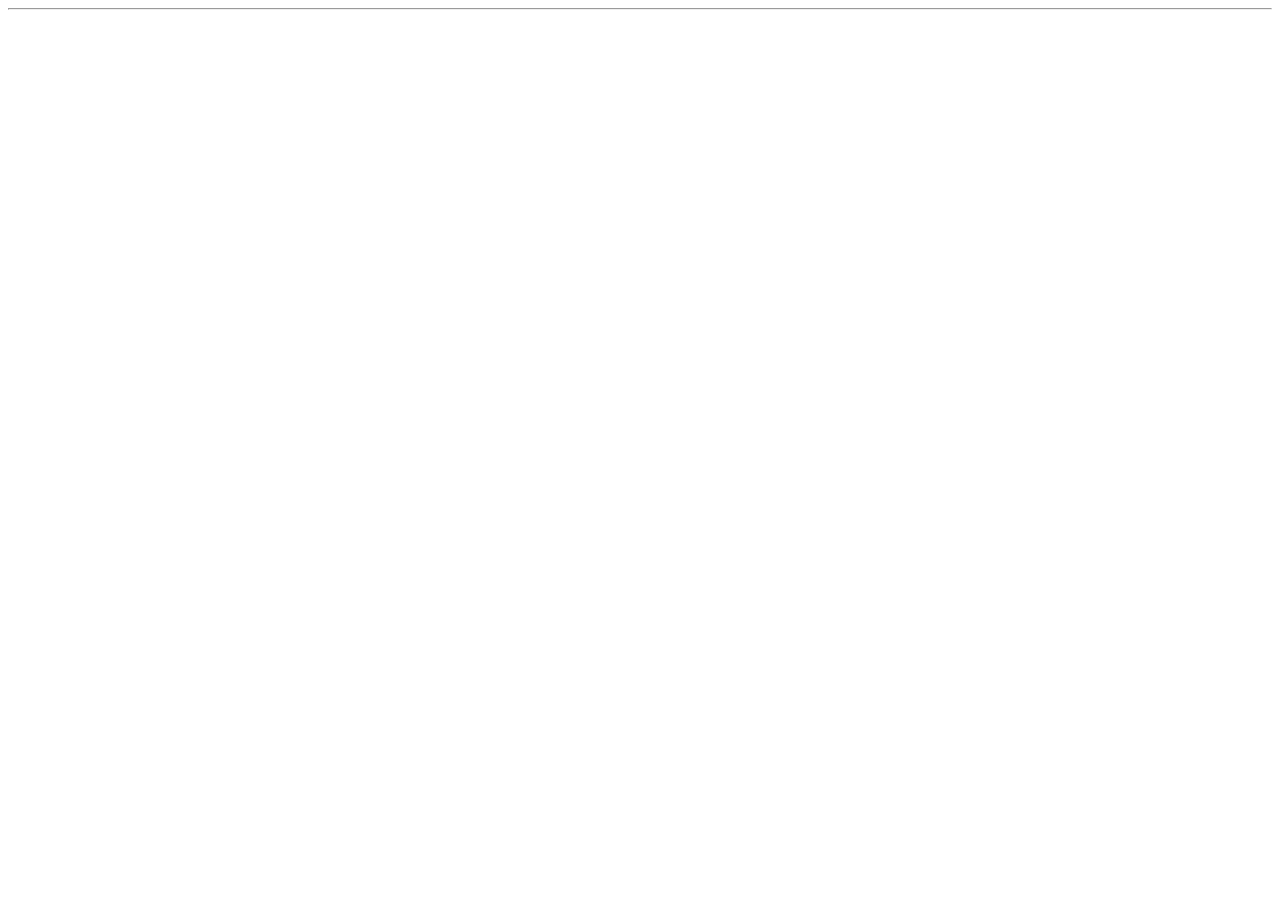
==== index.html @ 94e959c5 "creamos htmlfile" ====
<!DOCTYPE html>
<html lang="es">
   <head>
      <meta charset="UTF-8" />
      <meta name="viewport" content="width=device-width, initial-scale=1.0" />
      <title>Mi Primer Sitio </title>
   </head>
   <body>
     <hr 
     helo
     \>

   </body>
</html>
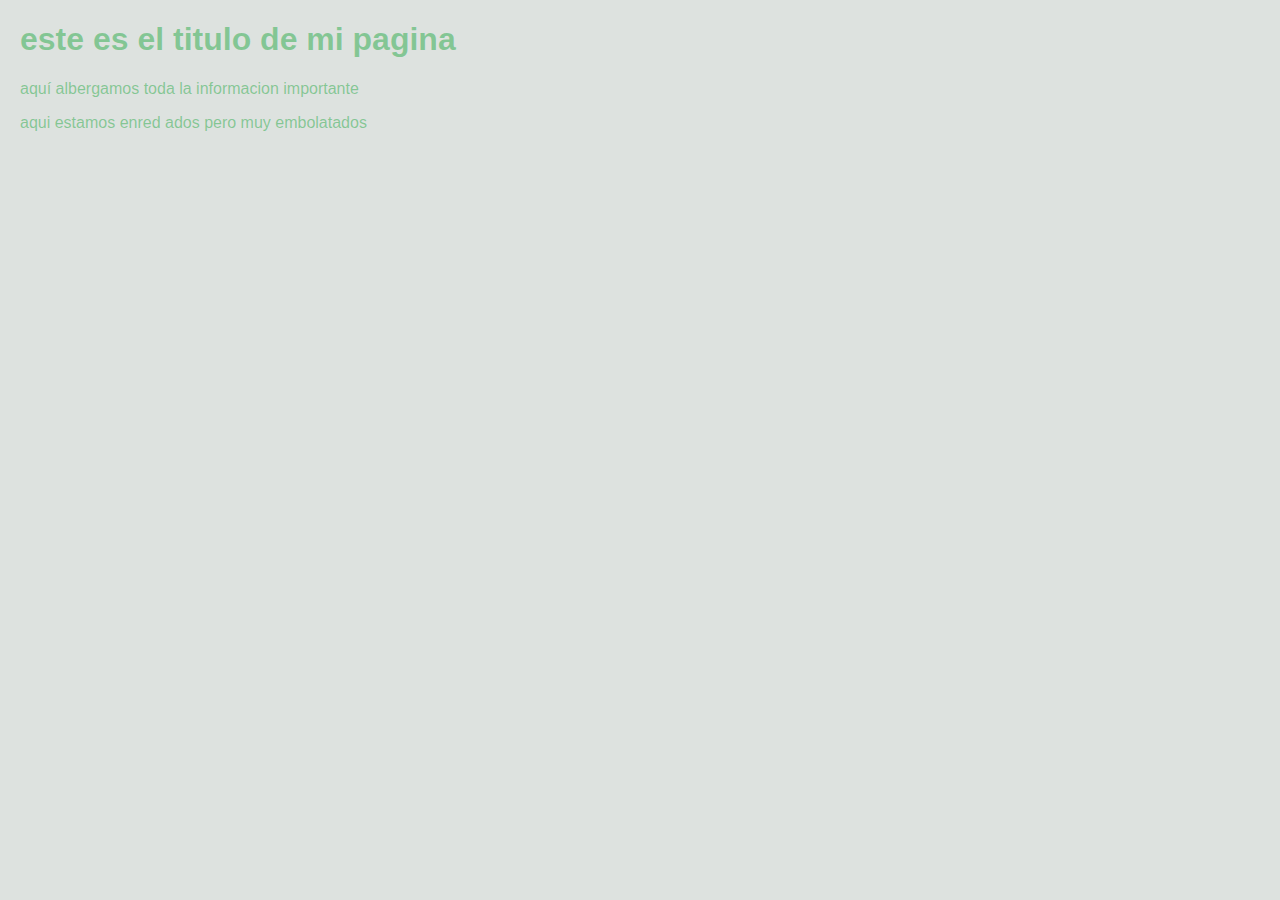
==== commit 6d1f6623: "le dimos stilos con css a nuestra pagina html" ====
--- a/index.html
+++ b/index.html
@@ -4,11 +4,18 @@
       <meta charset="UTF-8" />
       <meta name="viewport" content="width=device-width, initial-scale=1.0" />
       <title>Mi Primer Sitio </title>
+      <link rel="stylesheet" type="text/css" href="styles.css">
    </head>
    <body>
-     <hr 
-     helo
-     \>
+        <h1>este es el titulo de mi pagina</h1> 
+        <p>
+             aquí albergamos toda la informacion importante 
+        </p>
+        <ls>aqui estamos</ls>
+        <lu>enred
+            ados</lu>
+        <lo>pero muy
+             embolatados</lo>
 
    </body>
 </html>--- a/styles.css
+++ b/styles.css
@@ -0,0 +1,8 @@
+body {
+    font-family: 'Arial', sans-serif;
+    background-color: #dde2df;
+    color: #10a33571;
+    margin: 20px;
+  }
+
+
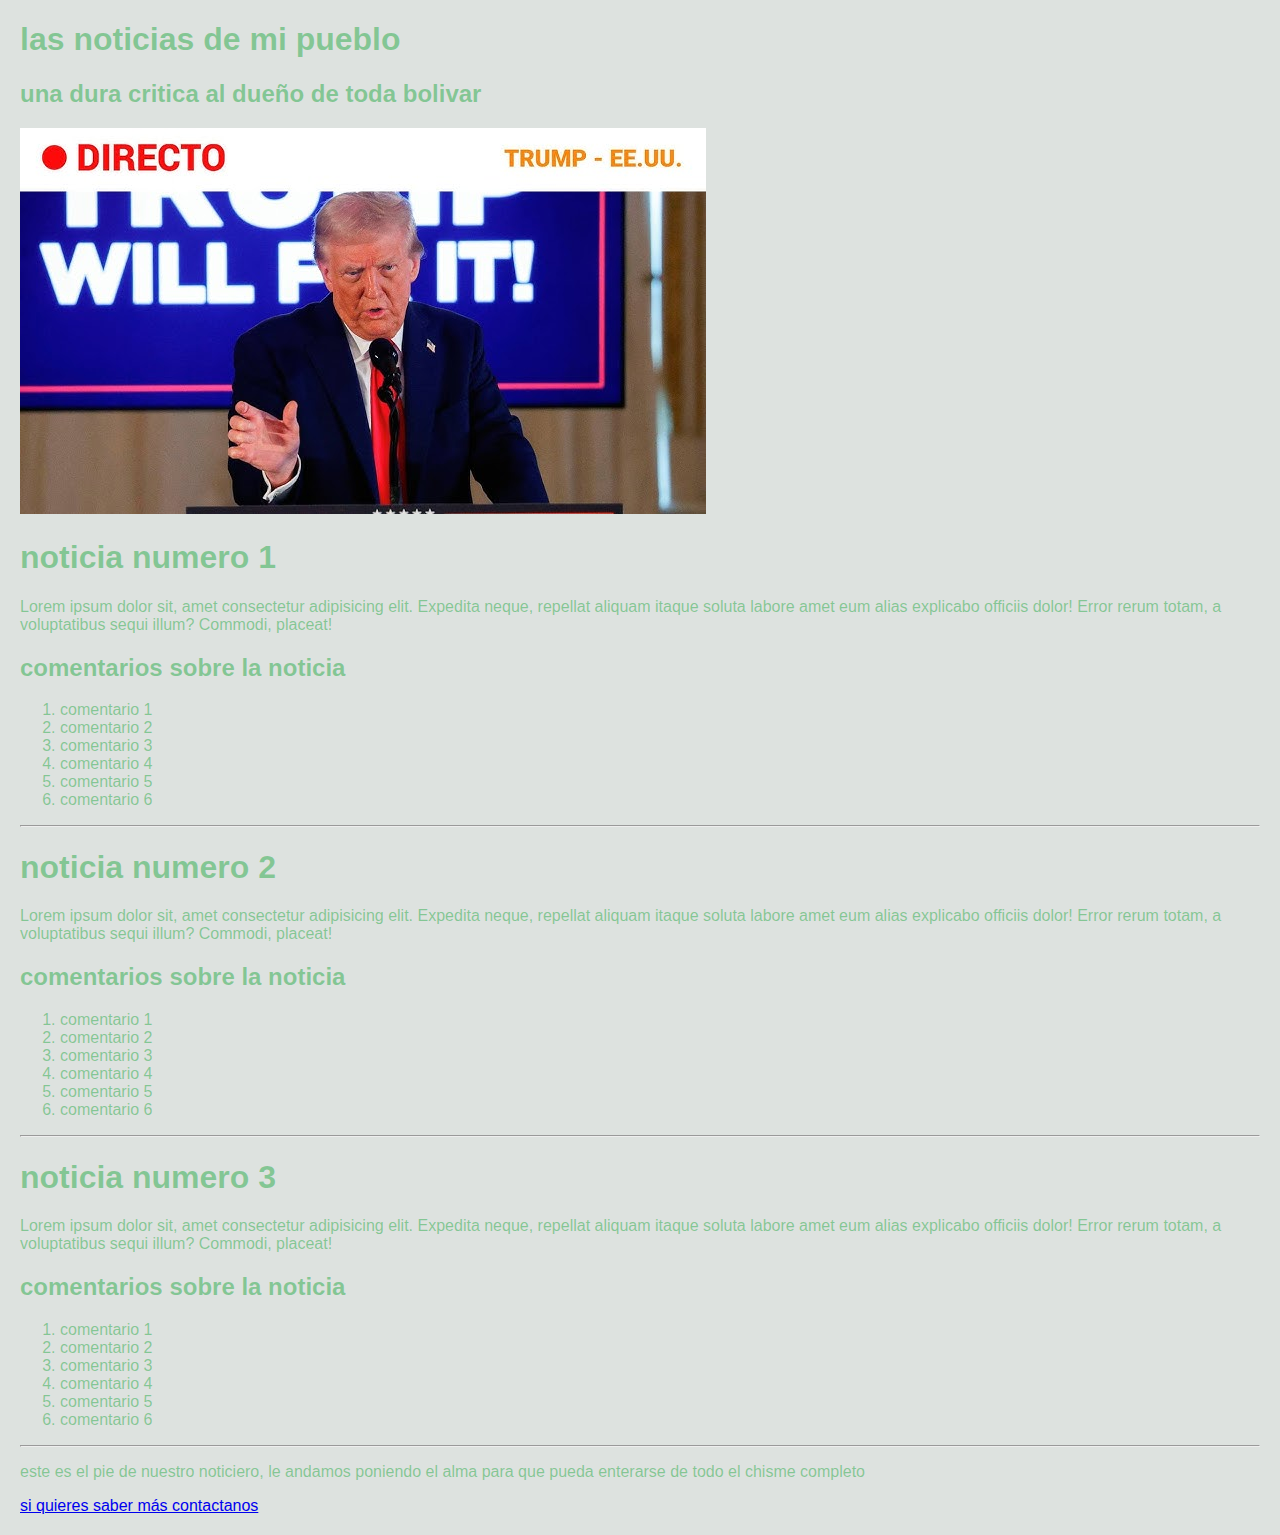
==== commit 8a786ec7: "mi proyecto de html" ====
--- a/index.html
+++ b/index.html
@@ -7,15 +7,69 @@
       <link rel="stylesheet" type="text/css" href="styles.css">
    </head>
    <body>
-        <h1>este es el titulo de mi pagina</h1> 
-        <p>
-             aquí albergamos toda la informacion importante 
-        </p>
-        <ls>aqui estamos</ls>
-        <lu>enred
-            ados</lu>
-        <lo>pero muy
-             embolatados</lo>
+    <header>
+        <h1> las noticias de mi pueblo</h1>
+        <h2>una dura critica al dueño de toda bolivar</h2>
+    </header>
+    <main>
+       <article>
+            <img src="./images/trump.jpg"/>
+        <h1>noticia numero 1</h1>
+            <div>
+                Lorem ipsum dolor sit, amet consectetur adipisicing elit. Expedita neque, repellat aliquam itaque soluta labore amet eum alias explicabo 
+                officiis dolor! Error rerum totam, a voluptatibus sequi illum? Commodi, placeat!
+                <h2>comentarios sobre la noticia</h2>
+                <ol>
+                    <li>comentario 1</li>
+                    <li>comentario 2</li>
+                    <li>comentario 3</li>
+                    <li>comentario 4</li>
+                    <li>comentario 5</li>
+                    <li>comentario 6</li>
+                </ol>
+                <hr>
+            </div>
+        </article>
+        <article>    
+            <h1>noticia numero 2</h1>
+            <div>
+                Lorem ipsum dolor sit, amet consectetur adipisicing elit. Expedita neque, repellat aliquam itaque soluta labore amet eum alias explicabo 
+                officiis dolor! Error rerum totam, a voluptatibus sequi illum? Commodi, placeat!
+                <h2>comentarios sobre la noticia</h2>
+                <ol>
+                    <li>comentario 1</li>
+                    <li>comentario 2</li>
+                    <li>comentario 3</li>
+                    <li>comentario 4</li>
+                    <li>comentario 5</li>
+                    <li>comentario 6</li>
+                </ol>
+                <hr>
+            </div>
+        </article>    
+        <article>
+         <h1>noticia numero 3</h1>
+            <div>
+                Lorem ipsum dolor sit, amet consectetur adipisicing elit. Expedita neque, repellat aliquam itaque soluta labore amet eum alias explicabo 
+                officiis dolor! Error rerum totam, a voluptatibus sequi illum? Commodi, placeat!
+                <h2>comentarios sobre la noticia</h2>
+                <ol>
+                    <li>comentario 1</li>
+                    <li>comentario 2</li>
+                    <li>comentario 3</li>
+                    <li>comentario 4</li>
+                    <li>comentario 5</li>
+                    <li>comentario 6</li>
+                </ol>
+                <hr>
+            </div>
+        </article>    
+    </main>
+    <footer>
+        <p>este es el pie de nuestro noticiero, le andamos poniendo el alma para que pueda enterarse de todo el chisme completo</p>
+        <a href="./contacto.html"> si quieres saber más contactanos </a>
 
-   </body>
+    </footer>
+
+</body>
 </html>